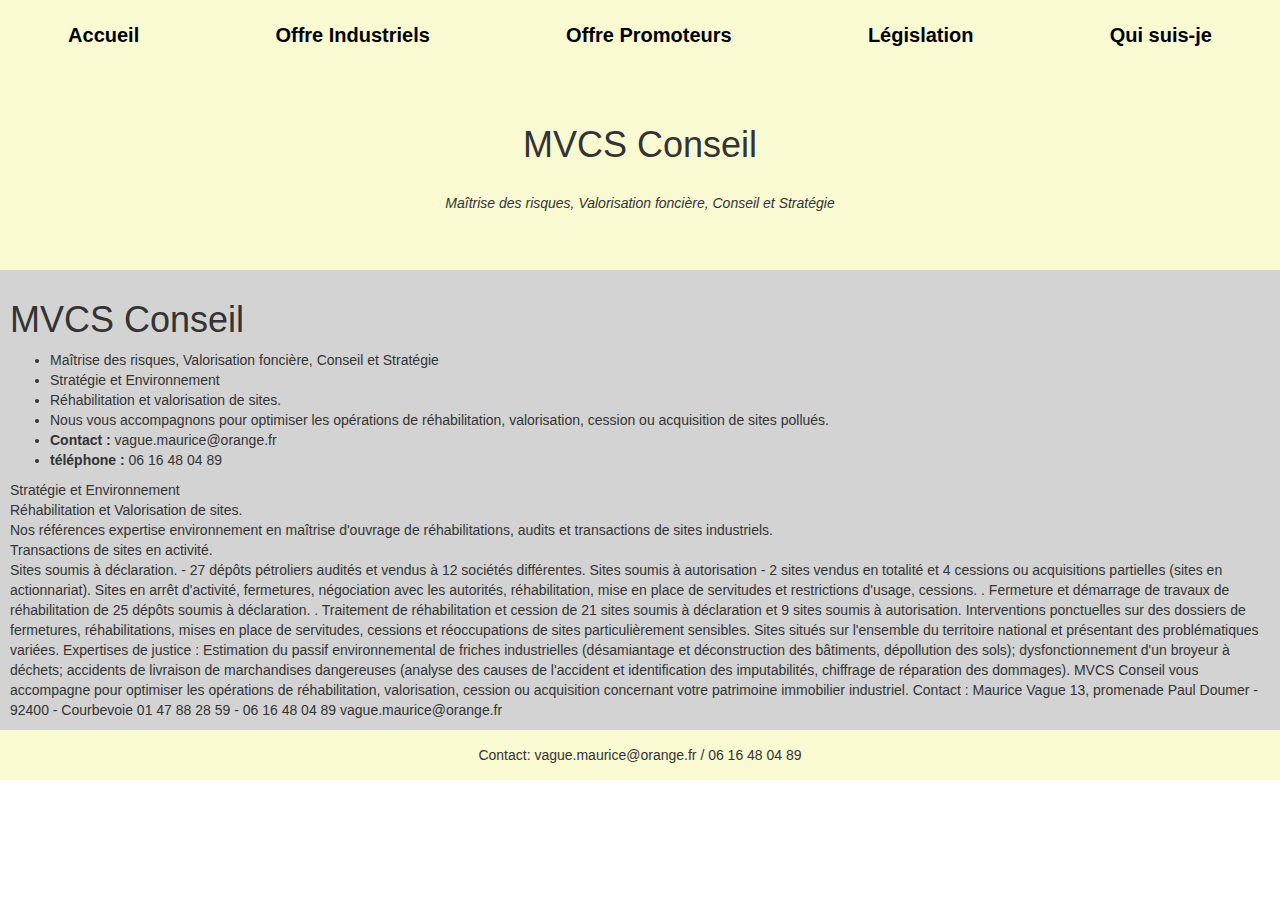
==== index.html @ 60e0006d "Add files via upload" ====
<!DOCTYPE html>
<html>
 <head>
  <title>MVCS Conseil</title>
  <meta http-equiv="content-type" content="text/html; charset=utf-8" />
  <link rel="stylesheet" type="text/css" href="./bootstrap.css" />
  <link rel="stylesheet" type="text/css" href="./style.css" />
 </head>
 <body>
  <nav>
    <div>
        <a href="#"">Accueil</a>
    </div>
    <div>
        <a href="#"">Offre Industriels</a>
    </div>
    <div>
        <a href="#"">Offre Promoteurs</a>
    </div>
    <div>
        <a href="#"">Législation</a>
    </div>
    <div>
        <a href="#"">Qui suis-je</a>
    </div>
  </nav>
  <main>
   <header>
    <div><span id="title">MVCS Conseil</span>
    <br />
    </span><span id="subTitle">Maîtrise des risques, Valorisation foncière, Conseil et Stratégie</span></div>
  </header>
  <section id="content">
   <section>
    <h1>MVCS Conseil</h1>

    <ul>
     <li>Maîtrise des risques, Valorisation foncière, Conseil et Stratégie</li>
     <li>Stratégie et Environnement</li>
     <li>Réhabilitation et valorisation de sites.</li>
     <li>Nous vous accompagnons pour optimiser les opérations de réhabilitation, valorisation, cession ou acquisition de sites pollués.</li>

     <li><b>Contact :</b> vague.maurice@orange.fr</li>
     <li><b>téléphone : </b>06 16 48 04 89</li>
    </ul>
   
    Stratégie et Environnement</br>
Réhabilitation et Valorisation de sites.</br>
Nos références expertise environnement en maîtrise d'ouvrage de réhabilitations, audits et transactions de sites industriels. </br>
Transactions de sites en activité.</br>
Sites soumis à déclaration.
- 27 dépôts pétroliers audités et vendus à 12 sociétés différentes.
Sites soumis à autorisation
- 2 sites vendus en totalité et 4 cessions ou acquisitions partielles (sites en actionnariat).
Sites en arrêt d'activité, fermetures, négociation avec les autorités, réhabilitation, mise en
place de servitudes et restrictions d'usage, cessions.
. Fermeture et démarrage de travaux de réhabilitation de 25 dépôts soumis à déclaration.
. Traitement de réhabilitation et cession de 21 sites soumis à déclaration et 9 sites soumis
à autorisation.
Interventions ponctuelles sur des dossiers de fermetures, réhabilitations, mises en place
de servitudes, cessions et réoccupations de sites particulièrement sensibles.
Sites situés sur l'ensemble du territoire national et présentant des problématiques variées.
    
Expertises de justice : Estimation du passif environnemental de friches
industrielles (désamiantage et déconstruction des bâtiments, dépollution des sols);
dysfonctionnement d'un broyeur à déchets; accidents de livraison de marchandises
dangereuses (analyse des causes de l'accident et identification des imputabilités, chiffrage
de réparation des dommages).
MVCS Conseil vous accompagne pour optimiser les opérations de réhabilitation,
valorisation, cession ou acquisition concernant votre patrimoine immobilier industriel.
Contact : Maurice Vague
13, promenade Paul Doumer - 92400 - Courbevoie
01 47 88 28 59 - 06 16 48 04 89
vague.maurice@orange.fr

</section>
  </main>
  <footer>
    <div>Contact: vague.maurice@orange.fr / 06 16 48 04 89</div>
  </footer>
  <script type="text/javascript" src="./js.js"></script>
  </main>
 </body>
</html>
---- style.css ----
html {
}

body {
    height: 100%;
    font-family: 'Raleway', sans-serif;
    margin: 0px;
    padding: 0px;
    background-color: white;
}

nav {
    position: fixed;
    top: 0px;
    width: 100%;
    height: 70px;
    background-color: lightgoldenrodyellow;
    font-size: 20px;
    display: flex;
    flex-direction: row;
    justify-content: space-around;
}

nav div {
    display: flex;
    flex-direction: column;
    justify-content: space-around;
}

nav a {
    color: black;
    display: block;
    font-weight: 700;
}

main {
    margin: 0px;
    padding: 0px;
    background-color: red;
    width: 100%;
    height: 100%;
}

header {
    background-color: lightgoldenrodyellow;
    height: 200px;
    margin-top: 70px;
    font-size: 36px;
    display: flex;
    flex-direction:column;
    justify-content: center;
}

header div {
    text-align: center;
}

header div span#title {
    
}

header div span#subTitle {
    font-size: 14px;
    font-style: italic;
}

section#content {
    width: 100%;
    height: 100%;
    background-color: lightgray;
    padding: 10px;
}

footer {
    background-color: lightgoldenrodyellow;
    height: 50px;
    width: 100%;
    display: flex;
    flex-direction: column;
    justify-content: space-around;
}

footer div {
    text-align: center;
}
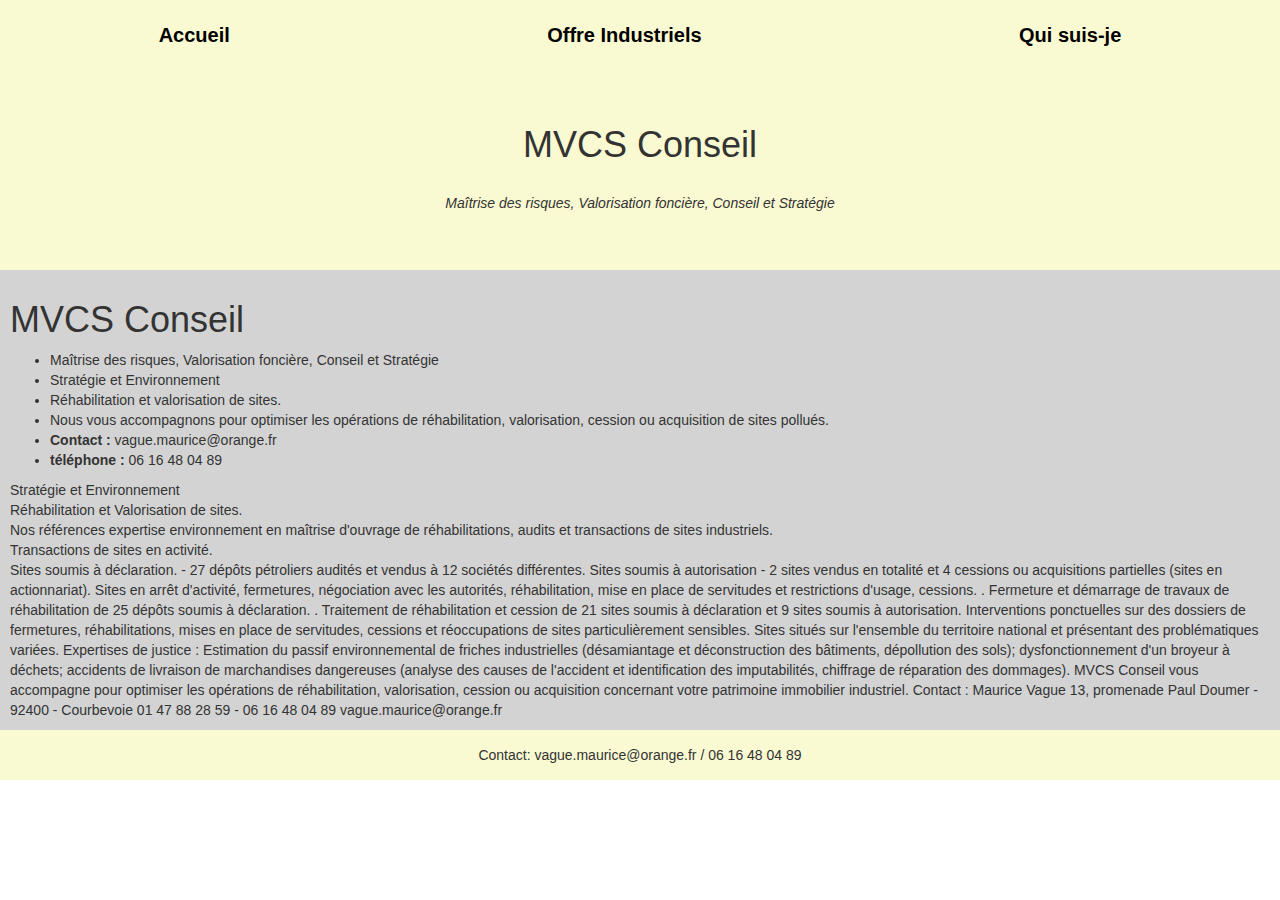
==== commit 472fa673: "Update index.html" ====
--- a/index.html
+++ b/index.html
@@ -13,12 +13,6 @@
     </div>
     <div>
         <a href="#"">Offre Industriels</a>
-    </div>
-    <div>
-        <a href="#"">Offre Promoteurs</a>
-    </div>
-    <div>
-        <a href="#"">Législation</a>
     </div>
     <div>
         <a href="#"">Qui suis-je</a>
@@ -81,4 +75,4 @@
   <script type="text/javascript" src="./js.js"></script>
   </main>
  </body>
-</html>+</html>
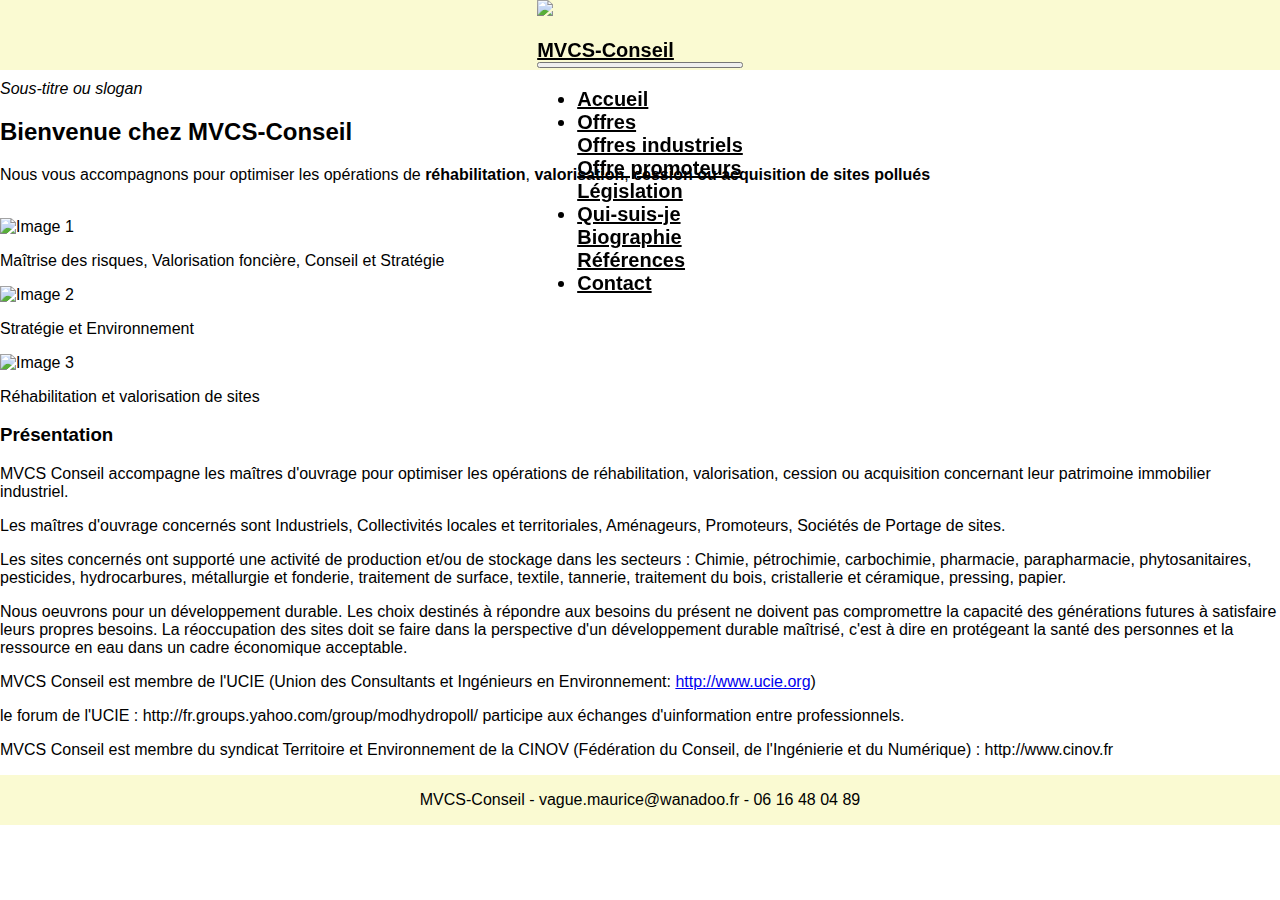
==== commit 87a22bc1: "Update index.html" ====
--- a/index.html
+++ b/index.html
@@ -1,78 +1,147 @@
 <!DOCTYPE html>
-<html>
- <head>
-  <title>MVCS Conseil</title>
-  <meta http-equiv="content-type" content="text/html; charset=utf-8" />
-  <link rel="stylesheet" type="text/css" href="./bootstrap.css" />
-  <link rel="stylesheet" type="text/css" href="./style.css" />
- </head>
- <body>
-  <nav>
-    <div>
-        <a href="#"">Accueil</a>
+<html lang="fr">
+<head>
+    <meta charset="UTF-8">
+    <meta name="viewport" content="width=device-width, initial-scale=1">
+    <title>MVCS-Conseil</title>
+    <link rel="stylesheet" href="./bootstrap.min.css">
+    <link rel="stylesheet" href="./style.css">
+</head>
+<body>
+    <!-- Navigation -->
+    <nav class="navbar navbar-expand-lg navbar-light bg-light fixed-top">
+        <div class="container">
+            <img src="./imgs/accueil.png" style="max-height: 20px;" />&nbsp;
+            <a class="navbar-brand" href="#"> MVCS-Conseil</a>
+            <button class="navbar-toggler" type="button" data-toggle="collapse" data-target="#navbarNav" aria-controls="navbarNav" aria-expanded="false" aria-label="Toggle navigation">
+                <span class="navbar-toggler-icon"></span>
+            </button>
+            <div class="collapse navbar-collapse" id="navbarNav">
+                <ul class="navbar-nav ml-auto">
+                    <li class="nav-item">
+                        <a class="nav-link" href="#">Accueil</a>
+                    </li>
+                    <!-- Menu Offres avec menu déroulant -->
+                    <li class="nav-item dropdown">
+                        <a class="nav-link dropdown-toggle" href="#" id="offresDropdown" role="button" data-toggle="dropdown" aria-haspopup="true" aria-expanded="false">
+                            Offres
+                        </a>
+                        <div class="dropdown-menu" aria-labelledby="offresDropdown">
+                            <a class="dropdown-item" href="#">Offres industriels</a>
+                            <a class="dropdown-item" href="#">Offre promoteurs</a>
+                            <a class="dropdown-item" href="#">Législation</a>
+                        </div>
+                    </li>
+                    <li class="nav-item dropdown">
+                        <a class="nav-link dropdown-toggle" href="#" id="offresDropdown" role="button" data-toggle="dropdown" aria-haspopup="true" aria-expanded="false">
+                            Qui-suis-je
+                        </a>
+                        <div class="dropdown-menu" aria-labelledby="offresDropdown">
+                            <a class="dropdown-item" href="#">Biographie</a>
+                            <a class="dropdown-item" href="#">Références</a>
+                        </div>
+                    </li>
+                    <li class="nav-item">
+                        <a class="nav-link" href="#">Contact</a>
+                    </li>
+                </ul>
+            </div>
+        </div>
+    </nav>
+
+    <!-- Bannière -->
+    <div class="jumbotron text-center banner">
+        <h1 class="display-4">MVCS</h1>
+        <p class="lead"><i> Sous-titre ou slogan</i></p>
     </div>
-    <div>
-        <a href="#"">Offre Industriels</a>
+   
+    <!--****************************-->
+    <!-- Contenu du site -->
+    <!--****************************-->
+    <div class="container">
+        <h2>Bienvenue chez MVCS-Conseil</h2>
+        <p> Nous vous accompagnons pour optimiser les opérations de <b>réhabilitation</b>,
+            <b>valorisation</b>, <b>cession ou acquisition de sites pollués</b><br/><br/>
+            <div class="container content text-center">
+                <div class="row">
+                    <!-- Point 1 -->
+                    <div class="col-md-3 rounded p-3 bg-light mb-3 mr-3">
+                        <div class="text-center">
+                            <img src="./imgs/risk.png" alt="Image 1" class="img-fluid keyPoint">
+                            <p>Maîtrise des risques, Valorisation foncière, Conseil et Stratégie</p>
+                        </div>
+                    </div>
+                    <!-- Point 2 -->
+                    <div class="col-md-3 rounded p-3 bg-light mb-3 mr-3">
+                        <div class="text-center">
+                            <img src="./imgs/strategie.png" alt="Image 2" class="img-fluid keyPoint">
+                            <p>Stratégie et Environnement</p>
+                        </div>
+                    </div>
+                    <!-- Point 3 -->
+                    <div class="col-md-3 rounded p-3 bg-light mb-3 mr-3">
+                        <div class="text-center">
+                            <img src="./imgs/recycler.png" alt="Image 3" class="img-fluid keyPoint">
+                            <p>Réhabilitation et valorisation de sites</p>
+                        </div>
+                    </div>
+                </div>
+        </p>
     </div>
-    <div>
-        <a href="#"">Qui suis-je</a>
+    <div class="container">
+        <h3>Présentation</h3>
+        <p>
+            MVCS Conseil accompagne les maîtres d'ouvrage pour optimiser les opérations de
+            réhabilitation, valorisation, cession ou acquisition concernant leur patrimoine immobilier
+            industriel.
+        </p>
+        <p>
+            Les maîtres d'ouvrage concernés sont Industriels, Collectivités locales et territoriales,
+Aménageurs, Promoteurs, Sociétés de Portage de sites.
+        </p>
+        <p>
+            Les sites concernés ont supporté une activité de production et/ou de stockage dans les
+secteurs :
+Chimie, pétrochimie, carbochimie, pharmacie, parapharmacie, phytosanitaires, pesticides,
+hydrocarbures, métallurgie et fonderie, traitement de surface, textile, tannerie, traitement
+du bois, cristallerie et céramique, pressing, papier.
+        </p>
+        <p>
+            Nous oeuvrons pour un développement durable.
+Les choix destinés à répondre aux besoins du présent ne doivent pas compromettre la
+capacité des générations futures à satisfaire leurs propres besoins.
+La réoccupation des sites doit se faire dans la perspective d'un développement durable
+maîtrisé, c'est à dire en protégeant la santé des personnes et la ressource en eau dans un
+cadre économique acceptable.
+        </p>
+        <p>
+            MVCS Conseil est membre de l'UCIE (Union des Consultants et Ingénieurs en
+Environnement: <a href="http://www.ucie.org">http://www.ucie.org</a>)
+        </p>
+        <p>
+            le forum de l'UCIE : http://fr.groups.yahoo.com/group/modhydropoll/ participe aux
+échanges d'uinformation entre professionnels.
+        </p>
+        <p>
+            MVCS Conseil est membre du syndicat Territoire et Environnement de la CINOV
+(Fédération du Conseil, de l'Ingénierie et du Numérique) : http://www.cinov.fr
+        </p>
+        <!-- Ajoutez d'autres sections et contenu ici -->
     </div>
-  </nav>
-  <main>
-   <header>
-    <div><span id="title">MVCS Conseil</span>
-    <br />
-    </span><span id="subTitle">Maîtrise des risques, Valorisation foncière, Conseil et Stratégie</span></div>
-  </header>
-  <section id="content">
-   <section>
-    <h1>MVCS Conseil</h1>
+    <!--****************************-->
+    <!-- END Contenu du site -->
+    <!--****************************-->
 
-    <ul>
-     <li>Maîtrise des risques, Valorisation foncière, Conseil et Stratégie</li>
-     <li>Stratégie et Environnement</li>
-     <li>Réhabilitation et valorisation de sites.</li>
-     <li>Nous vous accompagnons pour optimiser les opérations de réhabilitation, valorisation, cession ou acquisition de sites pollués.</li>
 
-     <li><b>Contact :</b> vague.maurice@orange.fr</li>
-     <li><b>téléphone : </b>06 16 48 04 89</li>
-    </ul>
-   
-    Stratégie et Environnement</br>
-Réhabilitation et Valorisation de sites.</br>
-Nos références expertise environnement en maîtrise d'ouvrage de réhabilitations, audits et transactions de sites industriels. </br>
-Transactions de sites en activité.</br>
-Sites soumis à déclaration.
-- 27 dépôts pétroliers audités et vendus à 12 sociétés différentes.
-Sites soumis à autorisation
-- 2 sites vendus en totalité et 4 cessions ou acquisitions partielles (sites en actionnariat).
-Sites en arrêt d'activité, fermetures, négociation avec les autorités, réhabilitation, mise en
-place de servitudes et restrictions d'usage, cessions.
-. Fermeture et démarrage de travaux de réhabilitation de 25 dépôts soumis à déclaration.
-. Traitement de réhabilitation et cession de 21 sites soumis à déclaration et 9 sites soumis
-à autorisation.
-Interventions ponctuelles sur des dossiers de fermetures, réhabilitations, mises en place
-de servitudes, cessions et réoccupations de sites particulièrement sensibles.
-Sites situés sur l'ensemble du territoire national et présentant des problématiques variées.
-    
-Expertises de justice : Estimation du passif environnemental de friches
-industrielles (désamiantage et déconstruction des bâtiments, dépollution des sols);
-dysfonctionnement d'un broyeur à déchets; accidents de livraison de marchandises
-dangereuses (analyse des causes de l'accident et identification des imputabilités, chiffrage
-de réparation des dommages).
-MVCS Conseil vous accompagne pour optimiser les opérations de réhabilitation,
-valorisation, cession ou acquisition concernant votre patrimoine immobilier industriel.
-Contact : Maurice Vague
-13, promenade Paul Doumer - 92400 - Courbevoie
-01 47 88 28 59 - 06 16 48 04 89
-vague.maurice@orange.fr
+    <!-- Footer -->
+    <footer class="bg-dark text-light text-center py-3 fixed-bottom d-flex">
+        <div class="container">
+            MVCS-Conseil - vague.maurice@wanadoo.fr - 06 16 48 04 89
+        </div>
+    </footer>
 
-</section>
-  </main>
-  <footer>
-    <div>Contact: vague.maurice@orange.fr / 06 16 48 04 89</div>
-  </footer>
-  <script type="text/javascript" src="./js.js"></script>
-  </main>
- </body>
+    <script src="https://code.jquery.com/jquery-3.5.1.slim.min.js"></script>
+    <script src="https://cdn.jsdelivr.net/npm/@popperjs/core@2.5.3/dist/umd/popper.min.js"></script>
+    <script src="https://maxcdn.bootstrapcdn.com/bootstrap/4.5.2/js/bootstrap.min.js"></script>
+</body>
 </html>
